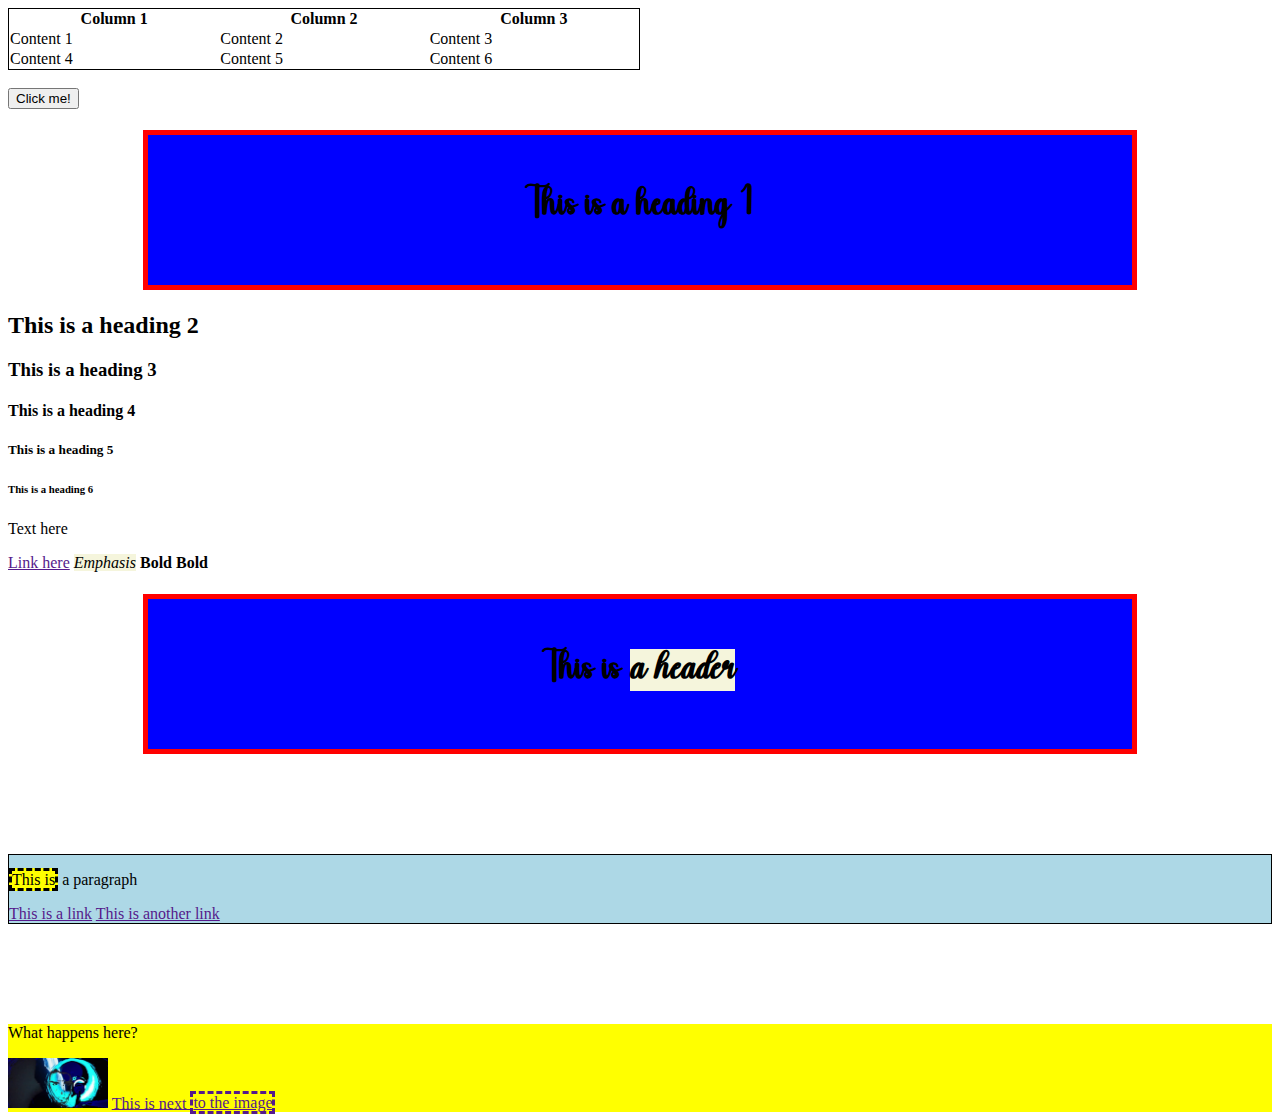
==== index.html @ 865eca38 "Initial commit" ====
<!DOCTYPE html>
<html lang="en">
<head>
    <meta charset="UTF-8">
    <meta name="viewport" content="width=device-width, initial-scale=1.0">
    <title>Document</title>
    <link rel="stylesheet" href="css/style.css">

</head>
<body>

<table>
    <tr>
        <th>Column 1</th>
        <th>Column 2</th>
        <th>Column 3</th>
    </tr>
    <tr>
        <td>Content 1</td>
        <td>Content 2</td>
        <td>Content 3</td>
    </tr>
    <tr>
        <td>Content 4</td>
        <td>Content 5</td>
        <td>Content 6</td>
    </tr>
</table> 
<br>
<button>Click me!</button>

    <h1>This is a heading 1</h1>
    <h2>This is a heading 2</h2>
    <h3>This is a heading 3</h3>
    <h4>This is a heading 4</h4>
    <h5>This is a heading 5</h5>
    <h6>This is a heading 6</h6>

<p>Text here</p>
<a href="">Link here</a>

<em>Emphasis</em>
<b>Bold</b>
<strong>Bold</strong>

    <h1>This is <em>a header</em></h1>
    <div class="group1">
        <p><span class="text1">This is</span> a paragraph</p>
        <a href="">This is a link</a>
        <a href="">This is another link</a>
    </div>

    <div class="group2">
        <p>What happens here?</p>

        <img src="media/images/solo.PNG" alt="">
        <a href="">This is next <span class="text1">to the image</span></a>

    </div>
    
    

</body>
</html>
---- css/style.css ----
/* *{
    margin: 0;
    padding: 0;
} */



/* table, th, td{
    border: 1px solid black;
    border-collapse: collapse;
}

th,td{
    padding: 5px;
} */

@import url('https://fonts.googleapis.com/css2?family=Rubik+Maps&display=swap');

@font-face{
    src: url("../media/fonts/New Beach.otf");
    font-family: newbeach;
}


h1{
    font-family: newbeach, system-ui;
    background-color: blue;
    width: 70%;
    height: 100px;
    /* padding: top right bottom left */
    padding: 50px 50px 0px 50px;

     /* border: 5px solid red;  */

    border-width: 5px;
    border-style: solid;
    border-color: red;

     /* margin-top: 100px;
    margin-bottom: 100px; */
    margin-left: auto;
    margin-right: auto;

    text-align: center;
}


/* Add some style for the class named "me", including adding a solid border around it, and adding padding */
table {
    border-collapse: collapse;
    border: 1px solid black;
    padding: 5px;
    /* make the width 50% of the page */
    width: 50%;
}

.text1.you {
    font-family: 'Rubik Maps', sans-serif;
    font-size: 24px;
    color: #FF00FF;
    background-color: #FFFF00;
    padding: 10px;
    border: 2px dashed #0000FF;
    text-align: center;
    text-transform: uppercase;
    text-shadow: 2px 2px 4px rgba(0, 0, 0, 0.5);
    margin-top: 20px;
    margin-bottom: 20px;
    line-height: 1.5;
    /* Add a box shadow */
    box-shadow: 0px 0px 10px rgba(0, 0, 0, 0.2);
    /* Add a rotation animation */
    animation: rotate 2s infinite linear;
}

@keyframes rotate {
    0% {
        transform: rotate(0deg);
    }
    100% {
        transform: rotate(360deg);
    }
}













/* button{
    background-color: #4CAF50;
    border: none;
    color: white;
    padding: 15px 32px;
    text-align: center;
    text-decoration: none;
    display: inline-block;
    font-size: 16px;
} */
    
/* p{
    background-color: blue;
}*/
em{
    background-color: beige;
    /* padding-top: 10px; */
} 

/* a{ 
    display: block; 
    background-color: red;
    width: 500px;
} */

img{
    width: 100px;
}

.text1{
    background-color: yellow;
    border-style: dashed;
}

.group1{
    background-color: lightblue;
    border: 1px solid black;
    margin-top: 100px;
    margin-bottom: 100px;

}

.group2{
    background-color: yellow;
}
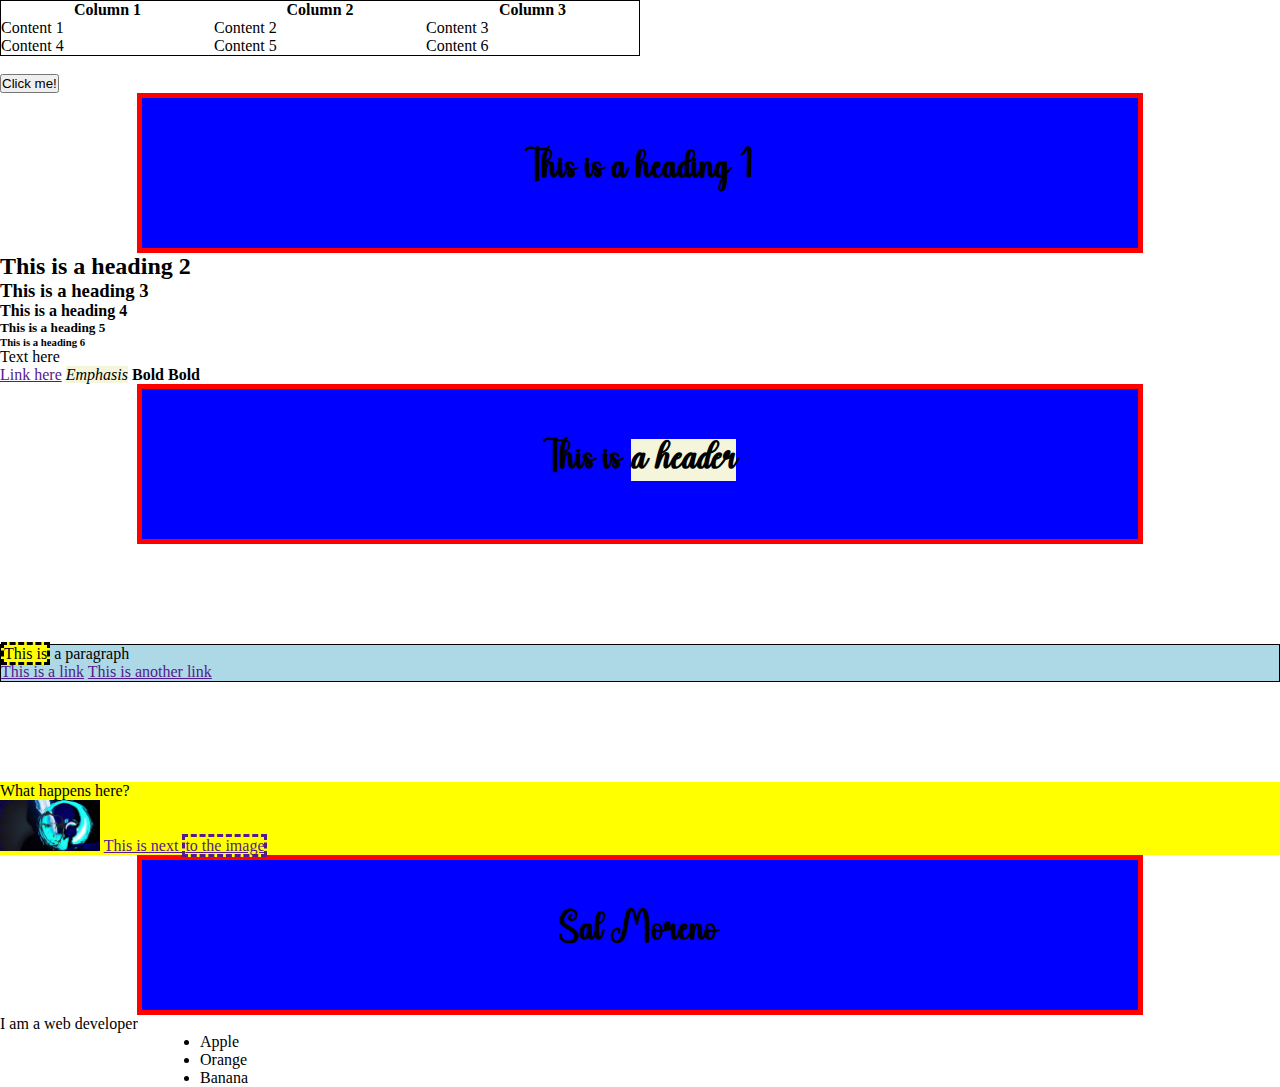
==== commit a82ffe4e: "update" ====
--- a/index.html
+++ b/index.html
@@ -59,6 +59,22 @@
     </div>
     
     
+    <!-- make me a header element with the name "Sal Moreno" -->
+    <h1>Sal Moreno</h1>
+
+    <!-- make me a paragraph element with the text "I am a web developer" -->
+    <p>I am a web developer</p>
+
+    <!-- make me a table with 4 columns, of different fruit types -->
+    
+
+    <!-- create a simple list -->
+    <ul>
+        <li>Apple</li>
+        <li>Orange</li>
+        <li>Banana</li>
+    </ul>
+
 
 </body>
 </html>--- a/css/style.css
+++ b/css/style.css
@@ -1,7 +1,7 @@
-/* *{
+*{
     margin: 0;
     padding: 0;
-} */
+}
 
 
 
@@ -138,4 +138,9 @@
 
 .group2{
     background-color: yellow;
+}
+
+/* shift the list over to the left by 200px */
+ul{
+    margin-left: 200px;
 }